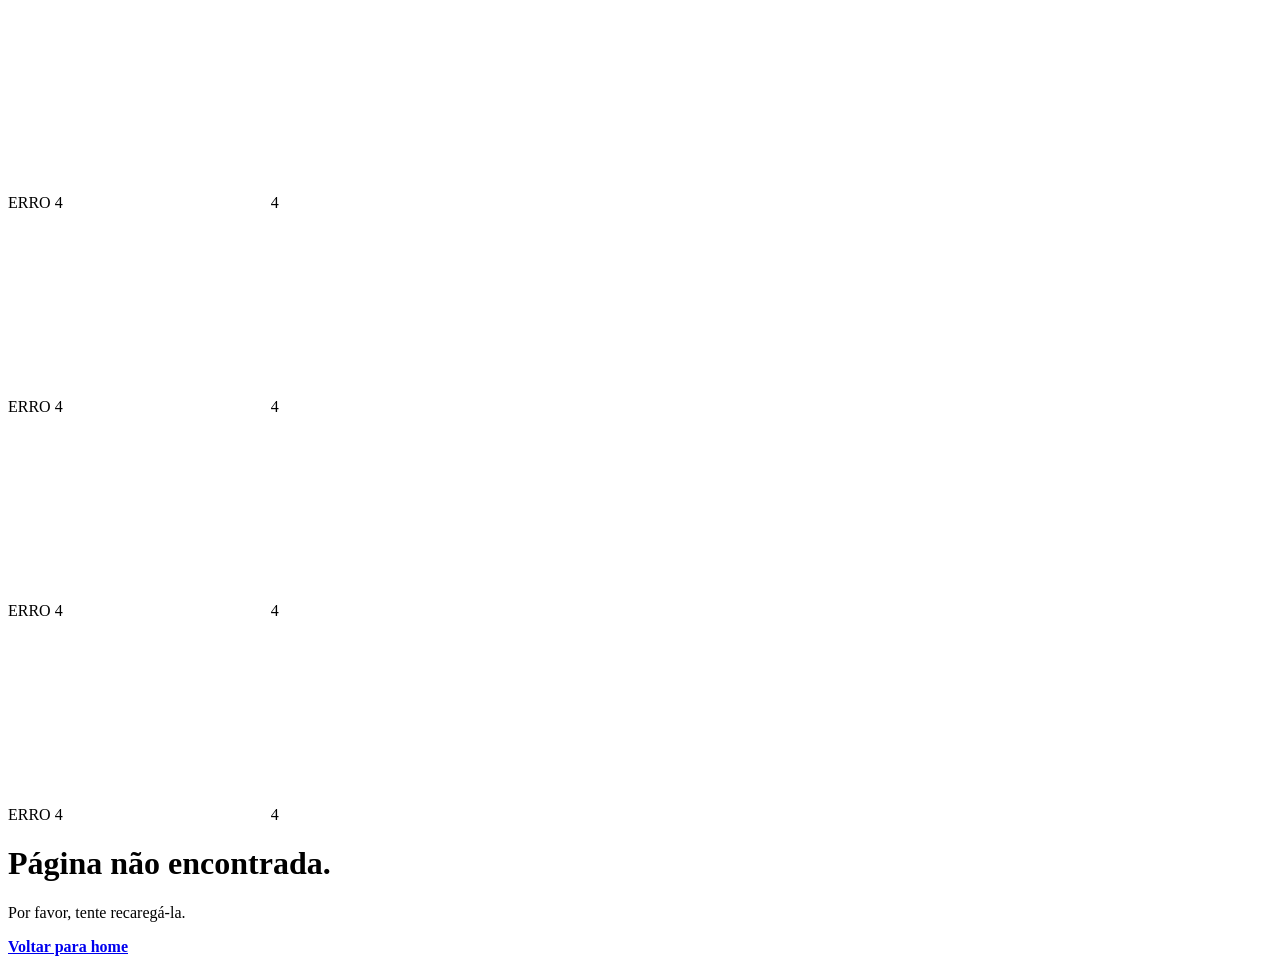
==== error404.html @ c7a11cf7 "feat: adding a 404 html page error and it´s stylesheet" ====
<!DOCTYPE html>
<html lang="pt-br">
<head>
  <meta charset="UTF-8">
  <meta name="viewport" content="width=device-width, initial-scale=1.0">
  <title>Erro: página não encontrada</title>
  <link rel="stylesheet" href="/simbia-dev/assets/css/error404.css">
  <link rel="shortcut icon" type="image/x-icon" href="assets/images/logos/icon-simbia-redondo.svg">
</head>
<body>
  <div class="background-text">
    <div class="display-sadface-404">
        <span>ERRO 4</span>
        <img src="assets/images/icons/icon-sad-face.svg" alt="sad face" width="200vw">
        <span>4</span>
    </div>
    <div class="display-sadface-404">
        <span>ERRO 4</span>
        <img src="assets/images/icons/icon-sad-face.svg" alt="sad face" width="200px">
        <span>4</span>
    </div>
    <div class="display-sadface-404">
        <span>ERRO 4</span>
        <img src="assets/images/icons/icon-sad-face.svg" alt="sad face" width="200px">
        <span>4</span>
    </div>
    <div class="display-sadface-404">
        <span>ERRO 4</span>
        <img src="assets/images/icons/icon-sad-face.svg" alt="sad face" width="200px">
        <span>4</span>
    </div>
  </div>

  <div class="glow"></div>
  <div class="container">
      <h1>Página não encontrada.</h1>
      <p>Por favor, tente recaregá-la.</p>
      <a href="index.html"><strong>Voltar para home</strong></a>
  </div>
</body>
</html>
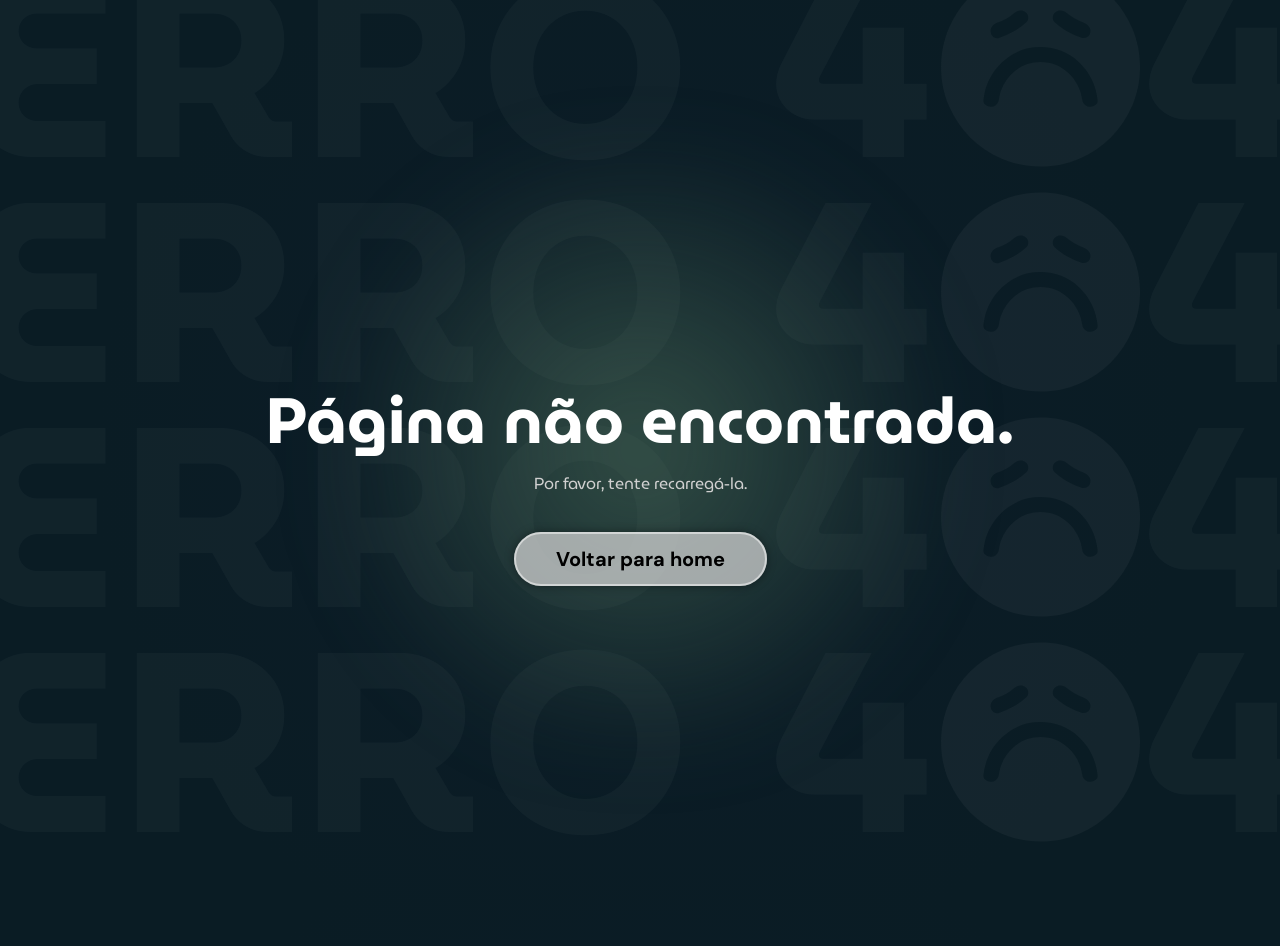
==== commit b8dc9ad3: "feat: adjust css link" ====
--- a/error404.html
+++ b/error404.html
@@ -4,7 +4,7 @@
   <meta charset="UTF-8">
   <meta name="viewport" content="width=device-width, initial-scale=1.0">
   <title>Erro: página não encontrada</title>
-  <link rel="stylesheet" href="/simbia-dev/assets/css/error404.css">
+  <link rel="stylesheet" href="/assets/css/error404.css">
   <link rel="shortcut icon" type="image/x-icon" href="assets/images/logos/icon-simbia-redondo.svg">
 </head>
 <body>
@@ -34,7 +34,7 @@
   <div class="glow"></div>
   <div class="container">
       <h1>Página não encontrada.</h1>
-      <p>Por favor, tente recaregá-la.</p>
+      <p>Por favor, tente recarregá-la.</p>
       <a href="index.html"><strong>Voltar para home</strong></a>
   </div>
 </body>
--- a/assets/css/error404.css
+++ b/assets/css/error404.css
@@ -0,0 +1,101 @@
+@import url('https://fonts.googleapis.com/css2?family=MuseoModerno:wght@400;600;700&display=swap');
+@import url('https://fonts.googleapis.com/css2?family=DM+Sans:ital,opsz,wght@0,9..40,100..1000;1,9..40,100..1000&family=MuseoModerno:ital,wght@0,100..900;1,100..900&display=swap');
+
+body {
+    margin: 0;
+    height: 100vh;
+    display: flex;
+    justify-content: center;
+    align-items: center;
+    background: radial-gradient(circle at center, rgb(12, 28, 40) 0%, rgb(10,28,36) 70%);
+    font-family: 'MuseoModerno', sans-serif;
+    color: white;
+    overflow: hidden;
+    position: relative;
+}
+.display-sadface-404{
+    display: flex;
+}
+.background-text {
+    position: absolute;
+    top: 0;
+    left: 0;
+    width: 100%;
+    height: 100%;
+    display: flex;
+    flex-direction: column;
+    justify-content: space-around;
+    align-items: center;
+    font-weight: 700;
+    font-size: 20vw;
+    color: rgba(255, 255, 255, 0.03);
+    letter-spacing: 6px;
+    z-index: 1;
+    pointer-events: none;
+    user-select: none;
+}
+span, img{
+    margin-top: -150px;
+    margin-bottom: -60px;
+}
+
+
+.background-text span {
+    display: block;
+    white-space: nowrap;
+}
+
+.glow {
+    position: absolute;
+    top: 50%;
+    left: 50%;
+    width: 600px;
+    height: 600px;
+    background: radial-gradient(circle, rgba(89, 129, 99, 0.5) 0%, rgba(15, 29, 35, 0) 75%);
+    transform: translate(-50%, -50%);
+    z-index: 2;
+    pointer-events: none;
+    filter: blur(40px);
+}
+
+.container {
+    text-align: center;
+    z-index: 10;
+    position: relative;
+}
+
+h1 {
+    font-size: 5vw;
+    font-weight: 700;
+    margin-bottom: 10px;
+    color: #ffffff;
+}
+
+p {
+    font-size: 1rem;
+    color: #d0d0d0;
+    margin-bottom: 50px;
+    margin-top: -10px;
+}
+
+a {
+    background-color: rgba(217, 217, 217, 0.708);
+    border: 2px solid rgba(255, 255, 255, 0.5);
+    border-radius: 30px;
+    padding: 12px 40px;
+    font-size: 20px;
+    color: #000000;
+    font-weight: 500;
+    cursor: pointer;
+    transition: all 0.3s ease;
+    box-shadow: 0 0 10px rgba(0,0,0,0.4);
+    font-family: 'Dm Sans', sans-serif;
+    text-decoration: none;
+}
+
+a:hover {
+    background-color: #65B77D;
+    border-color: #377449;
+    color: #ffffff;
+    box-shadow: 0 0 20px rgba(89, 129, 99, 0.5);
+}
